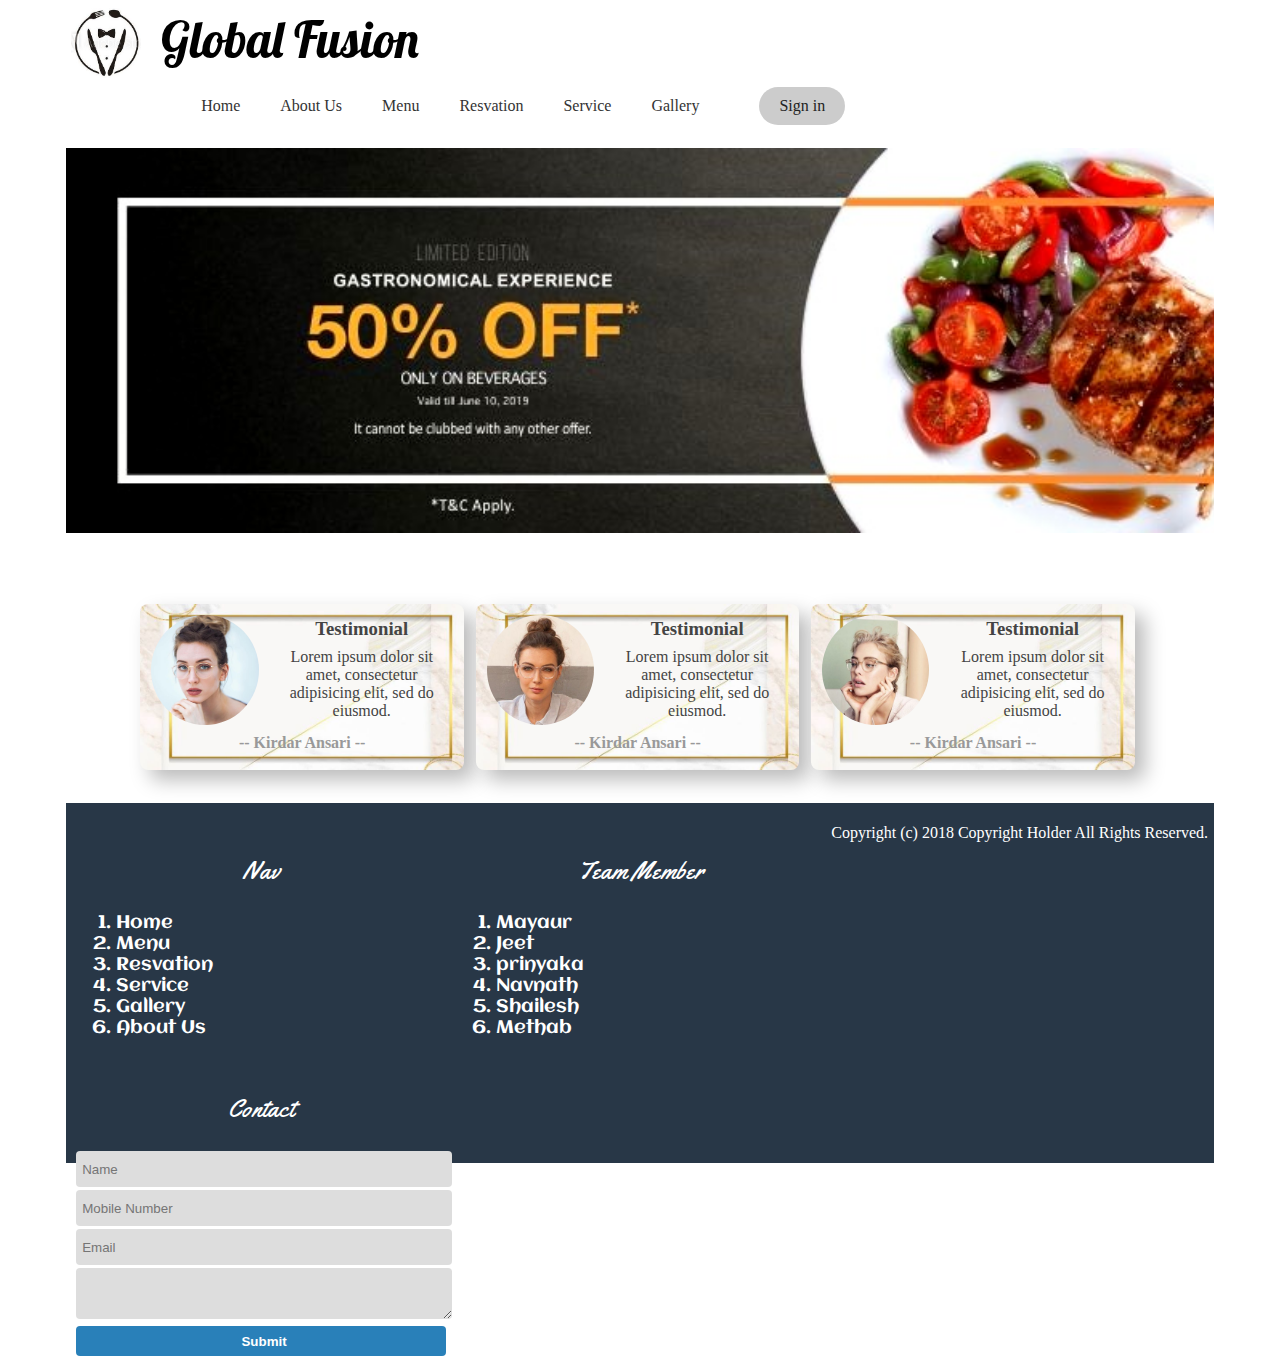
==== Hotel Management/index.html @ 632c7b70 "Initial Commit" ====
<!DOCTYPE html>
<html>
<head>
  <title>Hotel Managentment System </title>
  
  <!-- Fevcion Icon  -->
  <link rel="stylesheet" type="text/css" href="img/common_img/logo.jpg">
  <!-- Style Sheet -->
  <link rel="stylesheet" type="text/css" href="css/index.css">

  <!-- Google Font Link -->
  <link href="https://fonts.googleapis.com/css?family=Aclonica|Lobster|Yellowtail&display=swap" rel="stylesheet">

</head>
<body>
  <div class="warpper">
    
    <!-- Nav Bar Start -->

    <section>
      <div class="nav_bar">
      
      <div class="nav_img">
        <img src="img/common_img/logo.jpg">
        <h2>
          Global Fusion
        </h2>
      </div>

      <div class="nav_item">
          <ul>
            <li><a href="index.html" class="nav_items active">Home</a></li>
            <li><a href="about.html" class="nav_items active">About Us</a></li>
            <li><a href="italian1.html" class="nav_items active">Menu</a></li>
            <li><a href="resvation.html" class="nav_items active">Resvation</a></li>
            <li><a href="service.html" class="nav_items active">Service</a></li>
            <li><a href="gallery.html" class="nav_items active">Gallery</a></li>
              <ol class="nav_form">
                <li><a href="LFHC.html">Sign in</a></li>
              </ol> 
          </ul>
      </div>

    </div>

    </section>
    <!-- Nav Bar Ends   -->



    <!-- Home Offer Start-->
      <div class="main_offer">
        hiiii
      </div>
    <!-- Home Offer Ends -->




    <!-- Main Container Start -->
    <div class="main_container">
      

    </div>
    <!-- Main Container End -->



    <!-- Testimonial Start -->
    <div class="testimonial">

      <div class="feedback">
         <div class="feedback_photo" style="background-image: url(img/common_img/test1.jpg); background-size: cover;">
           
         </div>
         <div class="feedback_dec">
           <h3>Testimonial</h3>
           <p>
             Lorem ipsum dolor sit <br>amet, consectetur <br>adipisicing elit, sed do <br> eiusmod.
           </p>
           <h4>-- Kirdar Ansari --</h4>
         </div>
      </div>

      <div class="feedback">
         <div class="feedback_photo" style="background-image: url(img/common_img/test2.jpg); background-size: cover;">
           
         </div>
         <div class="feedback_dec">
           <h3>Testimonial</h3>
           <p>
             Lorem ipsum dolor sit <br>amet, consectetur <br>adipisicing elit, sed do <br> eiusmod.
           </p>
           <h4>-- Kirdar Ansari --</h4>
         </div>
      </div>

      <div class="feedback">
         <div class="feedback_photo" style="background-image: url(img/common_img/test3.jpg); background-size: cover;">
           
         </div>
         <div class="feedback_dec">
           <h3>Testimonial</h3>
           <p>
             Lorem ipsum dolor sit <br>amet, consectetur <br>adipisicing elit, sed do <br> eiusmod.
           </p>
           <h4>-- Kirdar Ansari --</h4>
         </div>
      </div>


    </div>
    <!-- Testimonial Ends -->


    <!-- Footer Start -->
    <section>
      <footer>
      <div class="footer_row">
        <div class="footer_col">
            <h3>Nav</h3>
            <ol class="footer_ol">
            <li><a href="index.html" class="">Home</a></li>
            <li><a href="index.html" class="">Menu</a></li>
            <li><a href="index.html" class="">Resvation</a></li>
            <li><a href="index.html" class="">Service</a></li>
            <li><a href="index.html" class="">Gallery</a></li>
            <li><a href="index.html" class="">About Us</a></li>
            </ol>
        </div>
        <div class="footer_col">
            <h3>Team Member</h3>
            <ol class="footer_ol">
              <li>Mayaur</li>
              <li>Jeet</li>
              <li>prinyaka</li>
              <li>Navnath</li>
              <li>Shailesh</li>
              <li>Methab</li>
            </ol>
        </div>
        <div class="footer_col">
            <h3>Contact</h3>
            <form>
              <input type="text" name="" placeholder="Name" class="form_control" required>
              <input type="text" name="" placeholder="Mobile Number" class="form_control" required>
              <input type="text" name="" placeholder="Email" class="form_control" required>
              <textarea class="form_control" rows="4" style="height: 45px;">              </textarea>
              <input type="submit" name="" class="form_control btn" style="background-color: #2980B9; color: #fff; font-weight: bold;" >
            </form>
        </div>
        <div class="lower_footer">
            <p class="h3" style="text-align: center;color: #fff;">Copyright (c) 2018 Copyright Holder All Rights Reserved.</p>
        </div>
      </div>
    </footer>
    </section>
    <!-- Footer Ends -->

  </div>
</body>
</html>
---- Hotel Management/css/index.css ----
.main_offer{
	width: 90%;
	margin: 0 auto;
	height: 375px;
	padding: 5px;
	background-color: #ccc;
	background-image: url(../img/background/offer.jpg);
	background-size: cover;

}
.nav_bar{
		display: block;
		width: 90%;
		height: 140px;
		margin: 0 auto;
}

.nav_img img{
	width: 70px;
	height: 70px;
	float: left;
}.nav_img h2{
	display: inline-block;
	font-family: 'Lobster', cursive;
	margin: 0px;
	margin-left: 20px;
	font-weight: normal;
	padding: 0px;
	font-size: 50px;
}
.nav_item {
	height: 70px;
	float: left;	
	display: inline-block;
}

.nav_item li{
	display: inline-block;
	float: left;
}
.nav_items{
	display: inline-block;
	padding: 10px 20px;
	float: left;
	text-decoration: none;
	color: #333;
}
.nav_form{
	display: inline-block;
}
.nav_form li {
	padding: 10px 20px;
	background-color: #ccc;
	border-radius: 25px;
	float: right;
}
.nav_form a{
	text-decoration: none;
	color: #222;
}
footer{
	height: 350px;
	width: 90%;
	margin: 0 auto;
	background-color:#283747;
	padding: 5px;	
}
footer row{
	width: 100%;
	margin: 0 auto;
	background-color:#283747;
}
footer .footer_col{
	padding: 5px;
	float: left;
	width: 32.5%;
}
footer .footer_col h3{
	color: #fff;
	text-align: center;
	font-family: 'Yellowtail', cursive;
	font-weight: normal;
	font-size: 25px;
}footer .footer_col .footer_ol{
	color: #fff;
	font-family: 'Aclonica', cursive;
	font-weight: normal;
	font-size: 18px;
}footer .footer_col .footer_ol a{
	color: #fff;
	font-family: 'Aclonica', cursive;
	font-weight: normal;
	font-size: 18px;
	text-decoration: none;
}
footer .footer_col .form_control{
	width: 100%;
	height: 30px;
	border-radius: 4px;
	border:0px;
	margin-bottom: 3px;
	padding: 3px 0px;
	padding-left: 6px;
	color: #333;
	background-color: #ddd;
}
.btn{
	padding-right: 16px;
}
.testimonial{
	width: 80%;
	height: 200px;
	padding: 5px;
	margin: 0 auto;
}
.testimonial .feedback{
	width: 31%;
	float: left;
	margin: 6px;
	border-radius: 8px;
	box-shadow: 10px 10px 20px #bbb;
	background-color: #333;
	background-image: url(../img/common_img/test_bg.jpg);
	background-size: cover;
	padding: 5px;
}

.testimonial .feedback_photo{
	width: 31%;
	height: 100px;
	border-radius: 50%;
	float: left;
	margin: 6px;
	background-color: pink;
	padding: 5px;
}

.testimonial .feedback_dec h3{
	text-align: center;
	color: #444;
	font-weight: bold;
	line-height: 2px;
}
.testimonial .feedback_dec h4{
	text-align: center;
	color: #999;
	font-weight: bold;
	line-height: 2px;
}
.testimonial .feedback_dec p{
	text-align: center;
	color: #444;
}


.main_container{
	width: 90%;
	margin: 0 auto;
	padding: 5px;
	height: 50px;
}
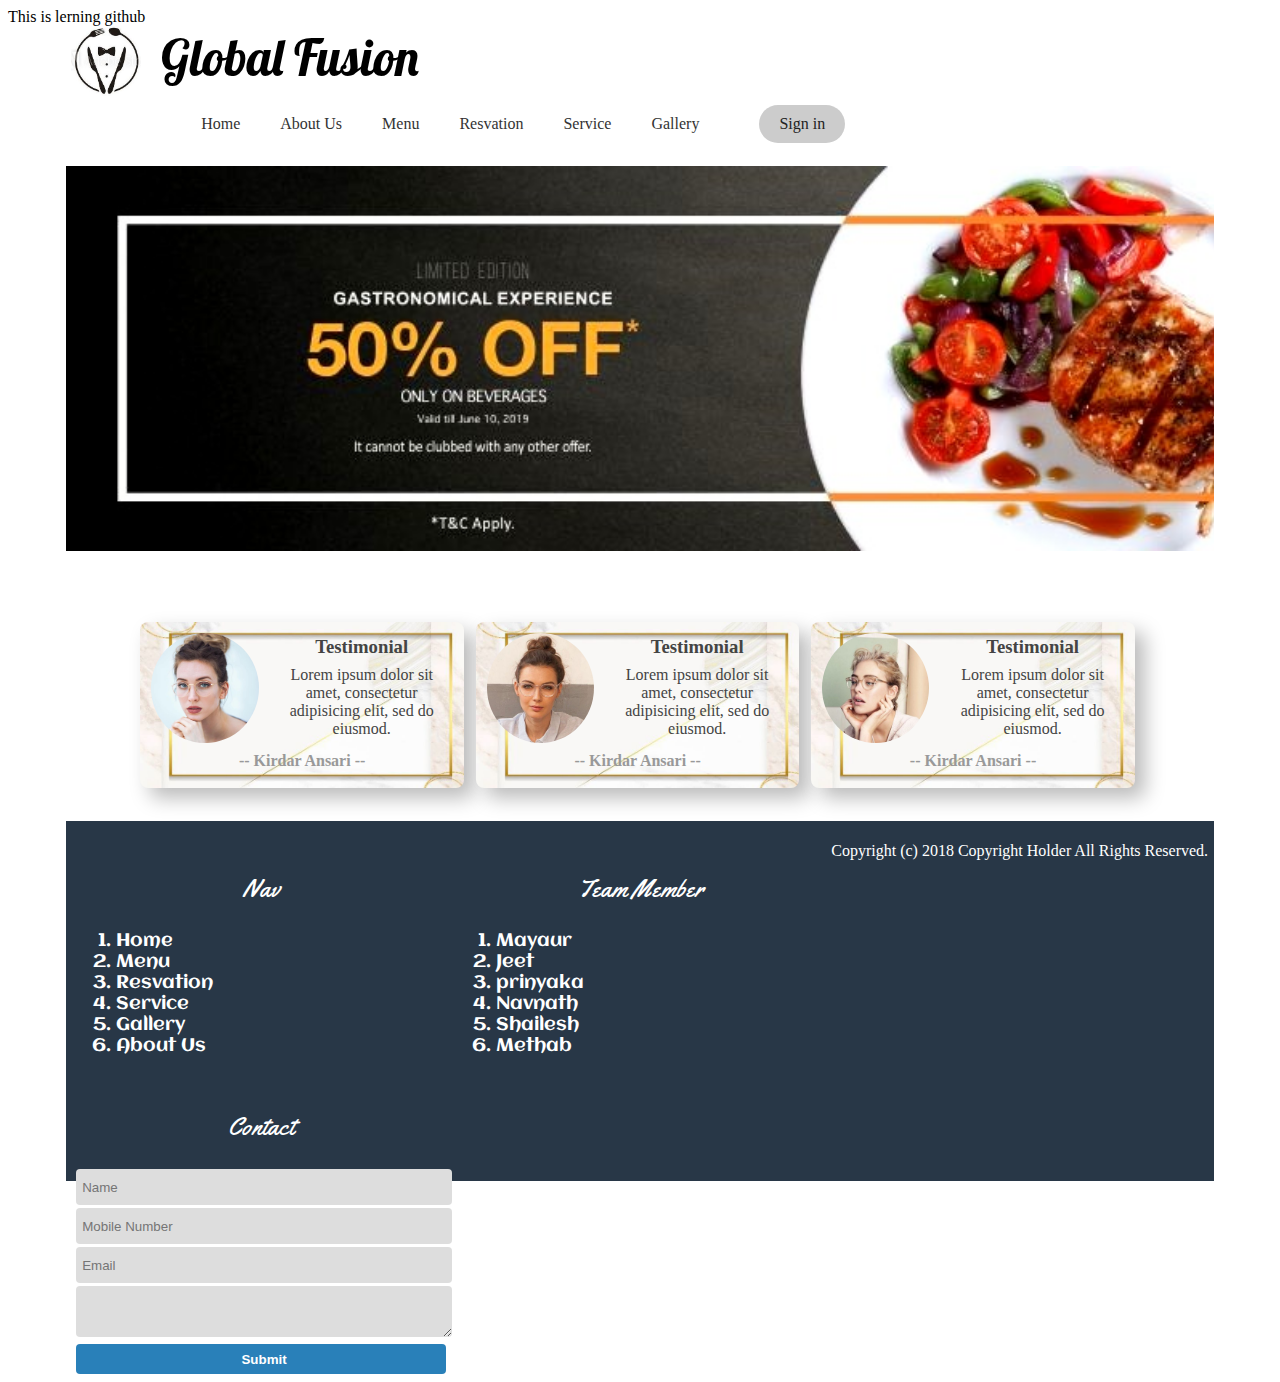
==== commit 085390ec: "Update index.html" ====
--- a/Hotel Management/index.html
+++ b/Hotel Management/index.html
@@ -1,7 +1,7 @@
 <!DOCTYPE html>
 <html>
 <head>
-  <title>Hotel Managentment System </title>
+  <title>Hotel Managentment System hello</title>
   
   <!-- Fevcion Icon  -->
   <link rel="stylesheet" type="text/css" href="img/common_img/logo.jpg">
@@ -13,6 +13,7 @@
 
 </head>
 <body>
+  This is lerning github
   <div class="warpper">
     
     <!-- Nav Bar Start -->
@@ -159,4 +160,4 @@
 
   </div>
 </body>
-</html>+</html>
